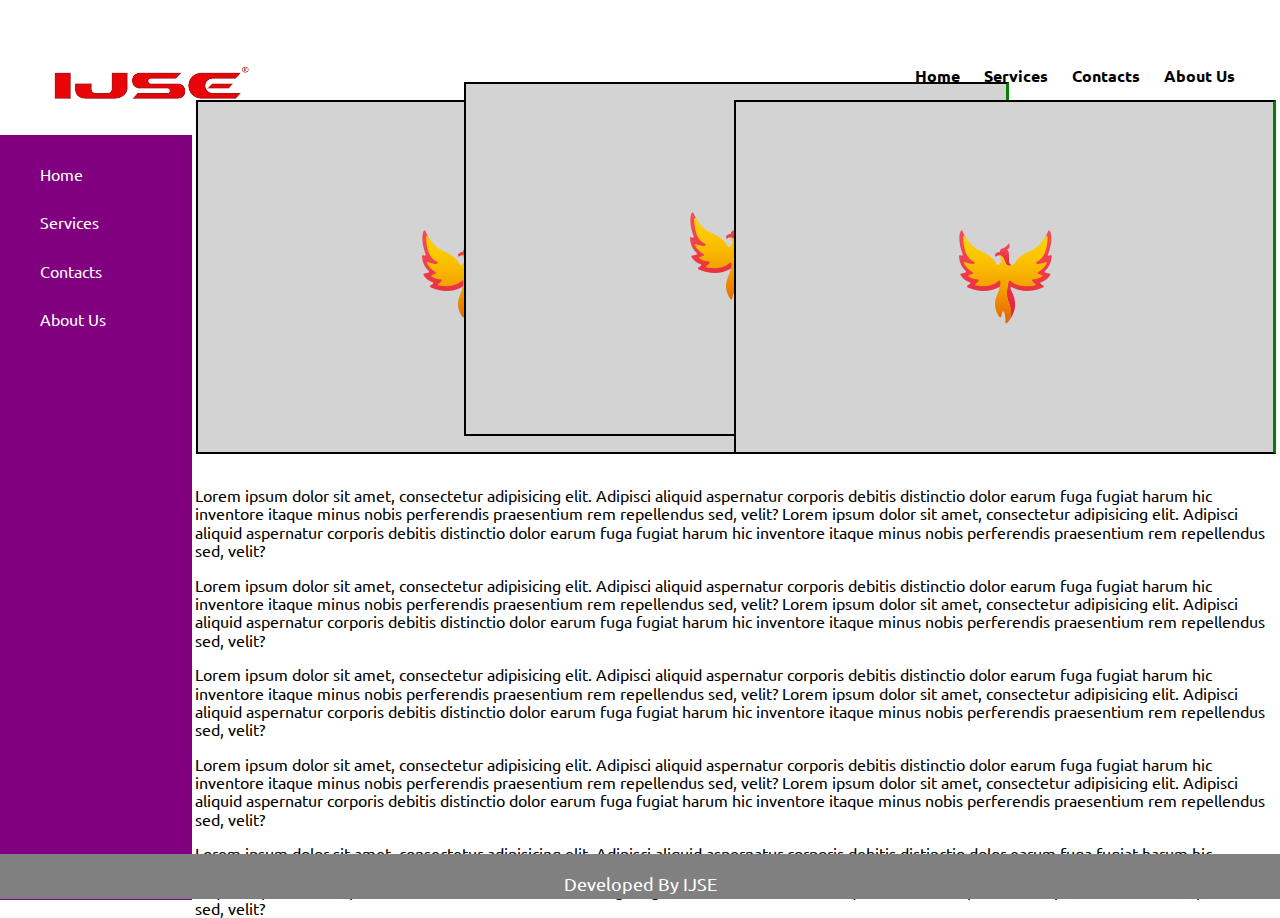
==== case 2/index.html @ 63dd29a8 "Initial commit" ====
<!doctype html>
<html lang="en">
<head>
    <meta charset="UTF-8">
    <meta name="viewport"
          content="width=device-width, user-scalable=no, initial-scale=1.0, maximum-scale=1.0, minimum-scale=1.0">
    <meta http-equiv="X-UA-Compatible" content="ie=edge">
    <title>CASE 2</title>
    <link rel="stylesheet" href="style.css">
    <link rel="stylesheet" href="../normalize/normalize.css">
    <link rel="preconnect" href="https://fonts.googleapis.com">
    <link rel="preconnect" href="https://fonts.gstatic.com" crossorigin>
    <link href="https://fonts.googleapis.com/css2?family=Ubuntu:ital,wght@0,300;0,400;0,500;0,700;1,300;1,400;1,500;1,700&display=swap" rel="stylesheet">
    <link rel="stylesheet" href="https://cdnjs.cloudflare.com/ajax/libs/animate.css/4.1.1/animate.min.css"/>
</head>
<body>
<section>
    <header>
        <img src="assests/ijse-remove.png" title="ijse-logo" alt="ijse-logo-image" id="logo">

        <nav id="navigation">
            <a href="">Home</a>
            <a href="">Services</a>
            <a href="">Contacts</a>
            <a href="">About Us</a>
        </nav>
    </header>
    <hr>
    <section id="sidebar">
        <div>
            <a href="">Home</a>
            <a href="">Services</a>
            <a href="">Contacts</a>
            <a href="">About Us</a>
        </div>
    </section>

    <section id="image">
        <div id="box1">
            <img src="assests/pheonix%20icon.png" title="pheonix" alt="pheonix-image" class="animate__animated animate__flash animate__infinite">
        </div>
        <div id="box2">
            <img src="assests/pheonix%20icon.png" title="pheonix" alt="pheonix-image" class="animate__animated animate__flash animate__infinite">
        </div>
        <div id="box3">
            <img src="assests/pheonix%20icon.png" title="pheonix" alt="pheonix-image" class="animate__animated animate__flash animate__infinite">
        </div>
    </section>

    <section id="para">
        <p>
            Lorem ipsum dolor sit amet, consectetur adipisicing elit. Adipisci aliquid aspernatur corporis debitis distinctio dolor earum fuga fugiat harum hic inventore itaque minus nobis perferendis praesentium rem repellendus sed, velit?
            Lorem ipsum dolor sit amet, consectetur adipisicing elit. Adipisci aliquid aspernatur corporis debitis distinctio dolor earum fuga fugiat harum hic inventore itaque minus nobis perferendis praesentium rem repellendus sed, velit?
        </p>
        <p>
            Lorem ipsum dolor sit amet, consectetur adipisicing elit. Adipisci aliquid aspernatur corporis debitis distinctio dolor earum fuga fugiat harum hic inventore itaque minus nobis perferendis praesentium rem repellendus sed, velit?
            Lorem ipsum dolor sit amet, consectetur adipisicing elit. Adipisci aliquid aspernatur corporis debitis distinctio dolor earum fuga fugiat harum hic inventore itaque minus nobis perferendis praesentium rem repellendus sed, velit?
        </p>
        <p>
            Lorem ipsum dolor sit amet, consectetur adipisicing elit. Adipisci aliquid aspernatur corporis debitis distinctio dolor earum fuga fugiat harum hic inventore itaque minus nobis perferendis praesentium rem repellendus sed, velit?
            Lorem ipsum dolor sit amet, consectetur adipisicing elit. Adipisci aliquid aspernatur corporis debitis distinctio dolor earum fuga fugiat harum hic inventore itaque minus nobis perferendis praesentium rem repellendus sed, velit?
        </p>
        <p>
            Lorem ipsum dolor sit amet, consectetur adipisicing elit. Adipisci aliquid aspernatur corporis debitis distinctio dolor earum fuga fugiat harum hic inventore itaque minus nobis perferendis praesentium rem repellendus sed, velit?
            Lorem ipsum dolor sit amet, consectetur adipisicing elit. Adipisci aliquid aspernatur corporis debitis distinctio dolor earum fuga fugiat harum hic inventore itaque minus nobis perferendis praesentium rem repellendus sed, velit?
        </p>
        <p>
            Lorem ipsum dolor sit amet, consectetur adipisicing elit. Adipisci aliquid aspernatur corporis debitis distinctio dolor earum fuga fugiat harum hic inventore itaque minus nobis perferendis praesentium rem repellendus sed, velit?
            Lorem ipsum dolor sit amet, consectetur adipisicing elit. Adipisci aliquid aspernatur corporis debitis distinctio dolor earum fuga fugiat harum hic inventore itaque minus nobis perferendis praesentium rem repellendus sed, velit?
        </p>
    </section>

    <footer id="footer">
        <p>
            Developed By IJSE
        </p>
    </footer>
</section>

</body>
</html>
---- case 2/style.css ----
body{
    font-family: "Ubuntu", sans-serif;
    font-weight: 400;
    font-style: normal;
}

section{
    width: 100vw;
    height: 100vh;

    position: relative;
}

header{
    width: 100vw;
    height: 15vh;
    background-color: white;
    position: sticky;
}

#navigation{
    position: absolute;
    bottom: 50px;
    right: 45px;
}

#navigation>a{
    text-decoration: none;
    margin-left: 20px;
    color: black;
    font-weight: bold;
}

#navigation>a:hover{
    color: cadetblue;
}

#sidebar{
    height: 85vh;
    width: 15vw;
    background-color: purple;
}

#sidebar>div>a{
    display: block;
    padding-left: 40px;
    margin-bottom: 30px;
    text-decoration: none;
    color: white;
}

#sidebar>div>a:first-child{
    padding-top: 30px;
}

#sidebar>div>a:hover{
    color: cadetblue;
}

hr{
    width: 85vw;
    position: absolute;
    right: 0;
    padding: 0;
    margin: 0;
    height: 12px;
    background-color: black;
}

#image{
    width: 85vw;
    height: 40vh;
    position: absolute;
    right: 0;
    bottom: 440px;
    background-color: white;
}

#box1{
    display: inline-block;
    position: absolute;
    width: 340px;
    height: 150px;
    left:  0;
    border: 2px solid black;
    border-right: 3px solid green;
    padding: 100px;
    margin-left: 4px;
    background-color: lightgrey;
}

#box2{
    display: inline-block;
    position: absolute;
    width: 340px;
    height: 150px;
    top: 0;
    right: 0;
    bottom: 43px;
    left: 0;
    margin: auto;
    border: 2px solid black;
    border-right: 3px solid green;
    padding: 100px;
    background-color: lightgrey;
}

#box3{
    display: inline-block;
    position: absolute;
    width: 337px;
    height: 150px;
    right:  0;
    border: 2px solid black;
    border-right: 3px solid green;
    padding: 100px;
    margin-right: 4px;
    margin-bottom: 4px;
    background-color: lightgrey;
}

#image>div>img{
    position: absolute;
    top: 0;
    right: 0;
    bottom: 0;
    left: 0;
    margin: auto;
}

#para{
    width: 85vw;
    height: 40vh;
    position: absolute;
    right: 0;
    bottom: 70px;
    background-color: white;
}

#para>p{
    margin-left: 3px;
}

#footer{
    width: 100vw;
    height: 5vh;
    position: absolute;
    bottom: 1px;
    background-color: grey;
}

#footer>p{
    font-size: large;
    text-align: center;
    position: relative;
    top: 20px;
    margin: auto;
    color: white;
}
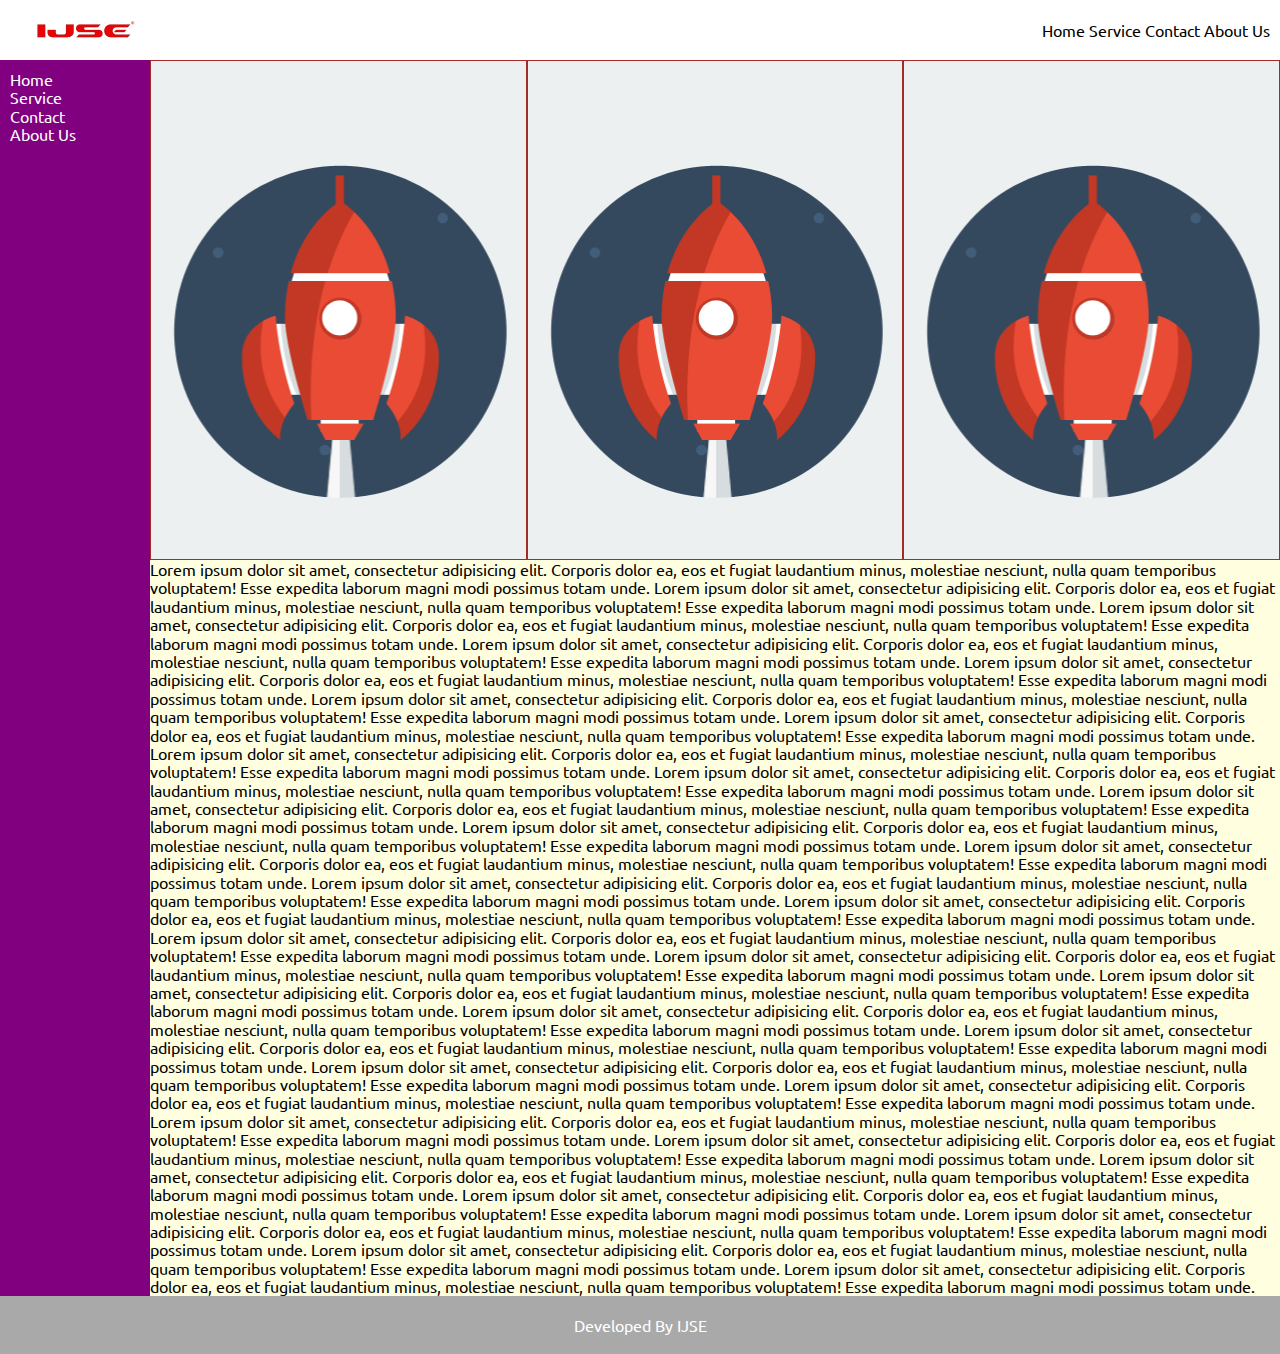
==== commit fc59d798: "few changes" ====
--- a/case 2/index.html
+++ b/case 2/index.html
@@ -14,68 +14,85 @@
     <link rel="stylesheet" href="https://cdnjs.cloudflare.com/ajax/libs/animate.css/4.1.1/animate.min.css"/>
 </head>
 <body>
-<section>
-    <header>
-        <img src="assests/ijse-remove.png" title="ijse-logo" alt="ijse-logo-image" id="logo">
+<!--Header-->
+<header>
+    <img src="assests/ijse-remove.png" title="ijse.lk" alt="ijse logo" width="150">
+    <nav>
+        <ul>
+            <li>Home</li>
+            <li>Service</li>
+            <li>Contact</li>
+            <li>About Us</li>
+        </ul>
+    </nav>
+</header>
 
-        <nav id="navigation">
-            <a href="">Home</a>
-            <a href="">Services</a>
-            <a href="">Contacts</a>
-            <a href="">About Us</a>
-        </nav>
-    </header>
-    <hr>
-    <section id="sidebar">
+<!--Main content-->
+<main>
+    <!--sidebar-->
+    <aside>
+        <ul>
+            <li>Home</li>
+            <li>Service</li>
+            <li>Contact</li>
+            <li>About Us</li>
+        </ul>
+    </aside>
+
+    <!--content-->
+    <section>
+        <!--gif-->
         <div>
-            <a href="">Home</a>
-            <a href="">Services</a>
-            <a href="">Contacts</a>
-            <a href="">About Us</a>
+            <div></div>
+            <div></div>
+            <div></div>
         </div>
-    </section>
+        <p>
+            Lorem ipsum dolor sit amet, consectetur adipisicing elit. Corporis dolor ea, eos et fugiat laudantium minus, molestiae nesciunt, nulla quam temporibus voluptatem! Esse expedita laborum magni modi possimus totam unde.
+            Lorem ipsum dolor sit amet, consectetur adipisicing elit. Corporis dolor ea, eos et fugiat laudantium minus, molestiae nesciunt, nulla quam temporibus voluptatem! Esse expedita laborum magni modi possimus totam unde.
+            Lorem ipsum dolor sit amet, consectetur adipisicing elit. Corporis dolor ea, eos et fugiat laudantium minus, molestiae nesciunt, nulla quam temporibus voluptatem! Esse expedita laborum magni modi possimus totam unde.
+            Lorem ipsum dolor sit amet, consectetur adipisicing elit. Corporis dolor ea, eos et fugiat laudantium minus, molestiae nesciunt, nulla quam temporibus voluptatem! Esse expedita laborum magni modi possimus totam unde.
+            Lorem ipsum dolor sit amet, consectetur adipisicing elit. Corporis dolor ea, eos et fugiat laudantium minus, molestiae nesciunt, nulla quam temporibus voluptatem! Esse expedita laborum magni modi possimus totam unde.
+            Lorem ipsum dolor sit amet, consectetur adipisicing elit. Corporis dolor ea, eos et fugiat laudantium minus, molestiae nesciunt, nulla quam temporibus voluptatem! Esse expedita laborum magni modi possimus totam unde.
+            Lorem ipsum dolor sit amet, consectetur adipisicing elit. Corporis dolor ea, eos et fugiat laudantium minus, molestiae nesciunt, nulla quam temporibus voluptatem! Esse expedita laborum magni modi possimus totam unde.
+        </p>
 
-    <section id="image">
-        <div id="box1">
-            <img src="assests/pheonix%20icon.png" title="pheonix" alt="pheonix-image" class="animate__animated animate__flash animate__infinite">
-        </div>
-        <div id="box2">
-            <img src="assests/pheonix%20icon.png" title="pheonix" alt="pheonix-image" class="animate__animated animate__flash animate__infinite">
-        </div>
-        <div id="box3">
-            <img src="assests/pheonix%20icon.png" title="pheonix" alt="pheonix-image" class="animate__animated animate__flash animate__infinite">
-        </div>
-    </section>
+        <p>
+            Lorem ipsum dolor sit amet, consectetur adipisicing elit. Corporis dolor ea, eos et fugiat laudantium minus, molestiae nesciunt, nulla quam temporibus voluptatem! Esse expedita laborum magni modi possimus totam unde.
+            Lorem ipsum dolor sit amet, consectetur adipisicing elit. Corporis dolor ea, eos et fugiat laudantium minus, molestiae nesciunt, nulla quam temporibus voluptatem! Esse expedita laborum magni modi possimus totam unde.
+            Lorem ipsum dolor sit amet, consectetur adipisicing elit. Corporis dolor ea, eos et fugiat laudantium minus, molestiae nesciunt, nulla quam temporibus voluptatem! Esse expedita laborum magni modi possimus totam unde.
+            Lorem ipsum dolor sit amet, consectetur adipisicing elit. Corporis dolor ea, eos et fugiat laudantium minus, molestiae nesciunt, nulla quam temporibus voluptatem! Esse expedita laborum magni modi possimus totam unde.
+            Lorem ipsum dolor sit amet, consectetur adipisicing elit. Corporis dolor ea, eos et fugiat laudantium minus, molestiae nesciunt, nulla quam temporibus voluptatem! Esse expedita laborum magni modi possimus totam unde.
+            Lorem ipsum dolor sit amet, consectetur adipisicing elit. Corporis dolor ea, eos et fugiat laudantium minus, molestiae nesciunt, nulla quam temporibus voluptatem! Esse expedita laborum magni modi possimus totam unde.
+            Lorem ipsum dolor sit amet, consectetur adipisicing elit. Corporis dolor ea, eos et fugiat laudantium minus, molestiae nesciunt, nulla quam temporibus voluptatem! Esse expedita laborum magni modi possimus totam unde.
+        </p>
 
-    <section id="para">
         <p>
-            Lorem ipsum dolor sit amet, consectetur adipisicing elit. Adipisci aliquid aspernatur corporis debitis distinctio dolor earum fuga fugiat harum hic inventore itaque minus nobis perferendis praesentium rem repellendus sed, velit?
-            Lorem ipsum dolor sit amet, consectetur adipisicing elit. Adipisci aliquid aspernatur corporis debitis distinctio dolor earum fuga fugiat harum hic inventore itaque minus nobis perferendis praesentium rem repellendus sed, velit?
+            Lorem ipsum dolor sit amet, consectetur adipisicing elit. Corporis dolor ea, eos et fugiat laudantium minus, molestiae nesciunt, nulla quam temporibus voluptatem! Esse expedita laborum magni modi possimus totam unde.
+            Lorem ipsum dolor sit amet, consectetur adipisicing elit. Corporis dolor ea, eos et fugiat laudantium minus, molestiae nesciunt, nulla quam temporibus voluptatem! Esse expedita laborum magni modi possimus totam unde.
+            Lorem ipsum dolor sit amet, consectetur adipisicing elit. Corporis dolor ea, eos et fugiat laudantium minus, molestiae nesciunt, nulla quam temporibus voluptatem! Esse expedita laborum magni modi possimus totam unde.
+            Lorem ipsum dolor sit amet, consectetur adipisicing elit. Corporis dolor ea, eos et fugiat laudantium minus, molestiae nesciunt, nulla quam temporibus voluptatem! Esse expedita laborum magni modi possimus totam unde.
+            Lorem ipsum dolor sit amet, consectetur adipisicing elit. Corporis dolor ea, eos et fugiat laudantium minus, molestiae nesciunt, nulla quam temporibus voluptatem! Esse expedita laborum magni modi possimus totam unde.
+            Lorem ipsum dolor sit amet, consectetur adipisicing elit. Corporis dolor ea, eos et fugiat laudantium minus, molestiae nesciunt, nulla quam temporibus voluptatem! Esse expedita laborum magni modi possimus totam unde.
+            Lorem ipsum dolor sit amet, consectetur adipisicing elit. Corporis dolor ea, eos et fugiat laudantium minus, molestiae nesciunt, nulla quam temporibus voluptatem! Esse expedita laborum magni modi possimus totam unde.
         </p>
+
         <p>
-            Lorem ipsum dolor sit amet, consectetur adipisicing elit. Adipisci aliquid aspernatur corporis debitis distinctio dolor earum fuga fugiat harum hic inventore itaque minus nobis perferendis praesentium rem repellendus sed, velit?
-            Lorem ipsum dolor sit amet, consectetur adipisicing elit. Adipisci aliquid aspernatur corporis debitis distinctio dolor earum fuga fugiat harum hic inventore itaque minus nobis perferendis praesentium rem repellendus sed, velit?
-        </p>
-        <p>
-            Lorem ipsum dolor sit amet, consectetur adipisicing elit. Adipisci aliquid aspernatur corporis debitis distinctio dolor earum fuga fugiat harum hic inventore itaque minus nobis perferendis praesentium rem repellendus sed, velit?
-            Lorem ipsum dolor sit amet, consectetur adipisicing elit. Adipisci aliquid aspernatur corporis debitis distinctio dolor earum fuga fugiat harum hic inventore itaque minus nobis perferendis praesentium rem repellendus sed, velit?
-        </p>
-        <p>
-            Lorem ipsum dolor sit amet, consectetur adipisicing elit. Adipisci aliquid aspernatur corporis debitis distinctio dolor earum fuga fugiat harum hic inventore itaque minus nobis perferendis praesentium rem repellendus sed, velit?
-            Lorem ipsum dolor sit amet, consectetur adipisicing elit. Adipisci aliquid aspernatur corporis debitis distinctio dolor earum fuga fugiat harum hic inventore itaque minus nobis perferendis praesentium rem repellendus sed, velit?
-        </p>
-        <p>
-            Lorem ipsum dolor sit amet, consectetur adipisicing elit. Adipisci aliquid aspernatur corporis debitis distinctio dolor earum fuga fugiat harum hic inventore itaque minus nobis perferendis praesentium rem repellendus sed, velit?
-            Lorem ipsum dolor sit amet, consectetur adipisicing elit. Adipisci aliquid aspernatur corporis debitis distinctio dolor earum fuga fugiat harum hic inventore itaque minus nobis perferendis praesentium rem repellendus sed, velit?
+            Lorem ipsum dolor sit amet, consectetur adipisicing elit. Corporis dolor ea, eos et fugiat laudantium minus, molestiae nesciunt, nulla quam temporibus voluptatem! Esse expedita laborum magni modi possimus totam unde.
+            Lorem ipsum dolor sit amet, consectetur adipisicing elit. Corporis dolor ea, eos et fugiat laudantium minus, molestiae nesciunt, nulla quam temporibus voluptatem! Esse expedita laborum magni modi possimus totam unde.
+            Lorem ipsum dolor sit amet, consectetur adipisicing elit. Corporis dolor ea, eos et fugiat laudantium minus, molestiae nesciunt, nulla quam temporibus voluptatem! Esse expedita laborum magni modi possimus totam unde.
+            Lorem ipsum dolor sit amet, consectetur adipisicing elit. Corporis dolor ea, eos et fugiat laudantium minus, molestiae nesciunt, nulla quam temporibus voluptatem! Esse expedita laborum magni modi possimus totam unde.
+            Lorem ipsum dolor sit amet, consectetur adipisicing elit. Corporis dolor ea, eos et fugiat laudantium minus, molestiae nesciunt, nulla quam temporibus voluptatem! Esse expedita laborum magni modi possimus totam unde.
+            Lorem ipsum dolor sit amet, consectetur adipisicing elit. Corporis dolor ea, eos et fugiat laudantium minus, molestiae nesciunt, nulla quam temporibus voluptatem! Esse expedita laborum magni modi possimus totam unde.
+            Lorem ipsum dolor sit amet, consectetur adipisicing elit. Corporis dolor ea, eos et fugiat laudantium minus, molestiae nesciunt, nulla quam temporibus voluptatem! Esse expedita laborum magni modi possimus totam unde.
         </p>
     </section>
+</main>
 
-    <footer id="footer">
-        <p>
-            Developed By IJSE
-        </p>
-    </footer>
-</section>
+<!--Footer-->
+<footer>
+    Developed By IJSE
+</footer>
 
 </body>
 </html>--- a/case 2/style.css
+++ b/case 2/style.css
@@ -4,156 +4,115 @@
     font-style: normal;
 }
 
-section{
+header {
+    position: relative;
     width: 100vw;
-    height: 100vh;
-
-    position: relative;
+    height: 60px;
+    /*padding: 10px;
+    box-sizing: border-box;*/
 }
 
-header{
-    width: 100vw;
-    height: 15vh;
-    background-color: white;
-    position: sticky;
-}
-
-#navigation{
-    position: absolute;
-    bottom: 50px;
-    right: 45px;
-}
-
-#navigation>a{
-    text-decoration: none;
-    margin-left: 20px;
-    color: black;
-    font-weight: bold;
-}
-
-#navigation>a:hover{
-    color: cadetblue;
-}
-
-#sidebar{
-    height: 85vh;
-    width: 15vw;
-    background-color: purple;
-}
-
-#sidebar>div>a{
-    display: block;
-    padding-left: 40px;
-    margin-bottom: 30px;
-    text-decoration: none;
-    color: white;
-}
-
-#sidebar>div>a:first-child{
-    padding-top: 30px;
-}
-
-#sidebar>div>a:hover{
-    color: cadetblue;
-}
-
-hr{
-    width: 85vw;
-    position: absolute;
-    right: 0;
-    padding: 0;
-    margin: 0;
-    height: 12px;
-    background-color: black;
-}
-
-#image{
-    width: 85vw;
-    height: 40vh;
-    position: absolute;
-    right: 0;
-    bottom: 440px;
-    background-color: white;
-}
-
-#box1{
-    display: inline-block;
-    position: absolute;
-    width: 340px;
-    height: 150px;
-    left:  0;
-    border: 2px solid black;
-    border-right: 3px solid green;
-    padding: 100px;
-    margin-left: 4px;
-    background-color: lightgrey;
-}
-
-#box2{
-    display: inline-block;
-    position: absolute;
-    width: 340px;
-    height: 150px;
-    top: 0;
-    right: 0;
-    bottom: 43px;
-    left: 0;
-    margin: auto;
-    border: 2px solid black;
-    border-right: 3px solid green;
-    padding: 100px;
-    background-color: lightgrey;
-}
-
-#box3{
-    display: inline-block;
-    position: absolute;
-    width: 337px;
-    height: 150px;
-    right:  0;
-    border: 2px solid black;
-    border-right: 3px solid green;
-    padding: 100px;
-    margin-right: 4px;
-    margin-bottom: 4px;
-    background-color: lightgrey;
-}
-
-#image>div>img{
+header>img {
     position: absolute;
     top: 0;
-    right: 0;
     bottom: 0;
-    left: 0;
+
+    left: 10px;
     margin: auto;
 }
 
-#para{
-    width: 85vw;
-    height: 40vh;
+header>nav {
+    height: fit-content;
     position: absolute;
-    right: 0;
-    bottom: 70px;
-    background-color: white;
+    right: 10px;
+    top: 0;
+    bottom: 0;
+    margin: auto;
 }
 
-#para>p{
-    margin-left: 3px;
+header>nav>ul {
+    padding: 0;
+    margin: 0;
 }
 
-#footer{
-    width: 100vw;
-    height: 5vh;
-    position: absolute;
-    bottom: 1px;
-    background-color: grey;
+header>nav>ul>li {
+    display: inline-block;
 }
 
-#footer>p{
-    font-size: large;
+footer{
+    background-color: darkgrey;
     text-align: center;
+    color: white;
+    padding: 20px 0;
+
+}
+
+main{
     position: relative;
-    top: 20px;
+}
+main>aside{
+    background-color: purple;
+    color: white;
+    padding: 10px;
+    width: 150px;
+    position: absolute;
+    box-sizing: border-box;
+
+    top: 0;
+    bottom: 0;
     margin: auto;
-    color: white;
+}
+
+main>aside>ul{
+    margin: 0;
+    list-style: none;
+    padding: 0;
+}
+
+main>section{
+    background-color: lightyellow;
+    width: calc(100vw - 150px);
+    margin-left: 150px;
+
+}
+
+main>section>p{
+    margin: 0;
+}
+
+main>div>div{
+    width: calc(100%/3);
+    height: 250px;
+    background-color: red;
+}
+
+section>div{
+    position: relative;
+    height: 500px;
+}
+section>div>div{
+    width: calc(100%/3);
+    height: 500px;
+
+    position: absolute;
+
+    background: url("assests/0441ea5619b979bde781aa040943c208.gif");
+    background-position: center;
+
+    border: 1px solid brown;
+    box-sizing: border-box;
+}
+
+section>div>div:first-child{
+}
+section>div>div:nth-child(2){
+    background-color: blue;
+    right: 0;
+    left: 0;
+    margin: auto;
+
+}
+section>div>div:last-child{
+    background-color: yellow;
+    right: 0;
 }